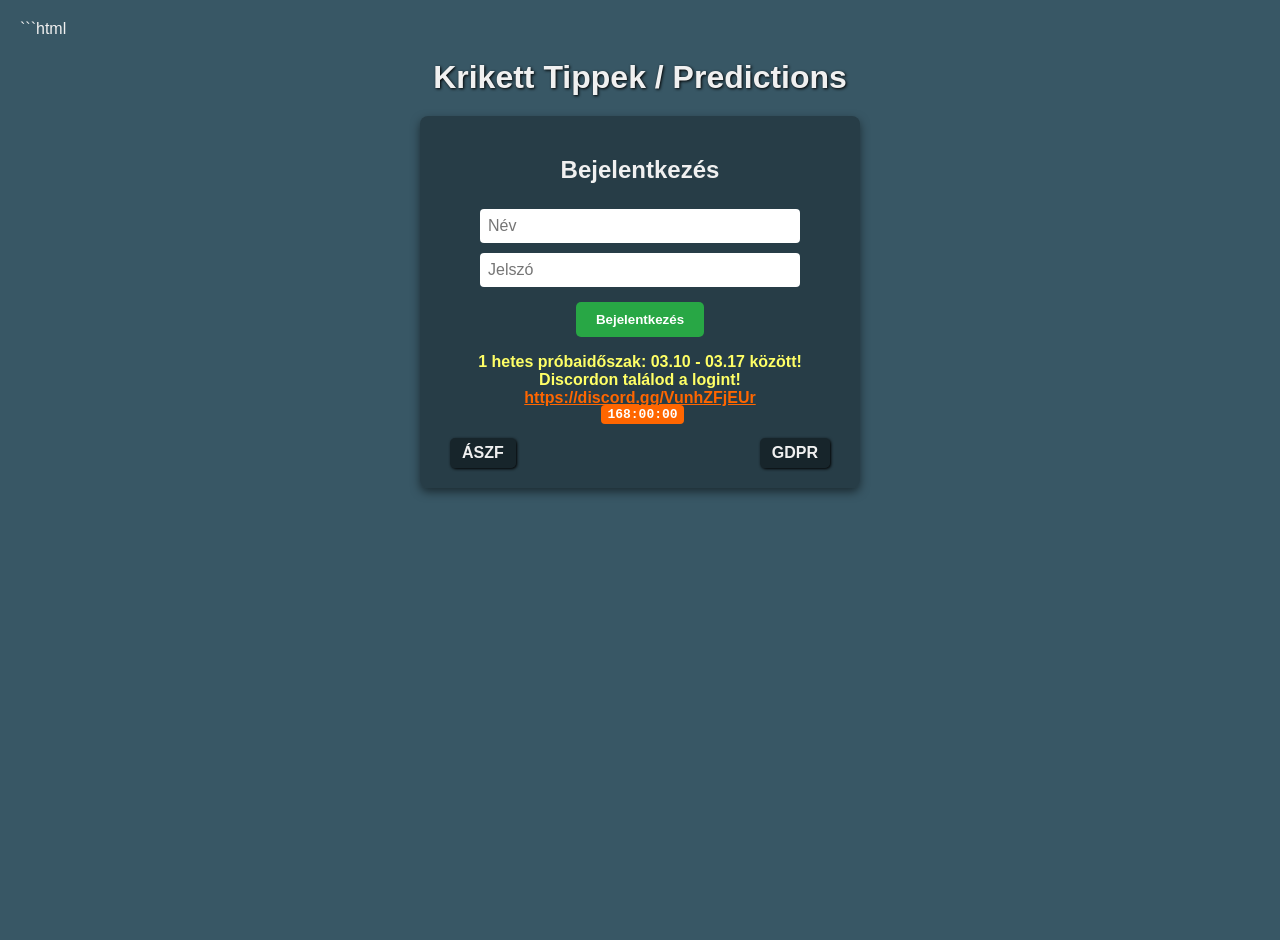
==== index.html @ f3e4bf5f "Update index.html" ====
```html
<!DOCTYPE html>
<html lang="hu">
<head>
<meta charset="UTF-8">
<meta name="viewport" content="width=device-width, initial-scale=1">
<title>Krikett Tippek / Predictions</title>

<link rel="stylesheet" href="style.css">

<style>
#login-error { font-weight:bold; margin-top:10px; }
#login-error.error { color:red; }
#login-error.success { color:green; }

#trial-info {
  margin-top:10px;
  font-weight:bold;
  color:#FFFF66;
}

#trial-info a {
  color:#FF6600;
  text-decoration:underline;
  font-weight:bold;
}

#countdown{
  font-weight:bold;
  color:#FFFFFF;
  background:#FF6600;
  padding:2px 6px;
  border-radius:4px;
  margin-left:5px;
  font-family:monospace;
}
</style>
</head>

<body>

<h1>Krikett Tippek / Predictions</h1>

<div id="login-container">

<h2>Bejelentkezés</h2>

<input type="text" id="login-name" placeholder="Név"><br>
<input type="password" id="login-pass" placeholder="Jelszó"><br>

<button id="login-btn">Bejelentkezés</button>

<p id="login-error"></p>

<p id="trial-info">
1 hetes próbaidőszak: 03.10 - 03.17 között! Discordon találod a logint!
<a href="https://discord.gg/VunhZFjEUr" target="_blank">https://discord.gg/VunhZFjEUr</a><br>
<span id="countdown">168:00:00</span>
</p>

<div id="footer-links-login">
<a href="aszf.html" target="_blank">ÁSZF</a>
<a href="gdpr.html" target="_blank">GDPR</a>
</div>

</div>

<div id="tips-container" style="display:none;"></div>

<script>

/* USERS */

const users = [
{ name:"admin", password:"zino" },
{ name:"Mark", password:"Mark123", duration:"2months" },
{ name:"demo", password:"demo", duration:"1week" }
];


/* BANNLISTA */

const bannedUsers = {
"mark": "Teszt bann. Kiosztva: 03.10 20:15"
};


/* DEMO LEJÁRAT */

const demoExpiry = new Date("2026-03-17T01:00:00");


const loginContainer = document.getElementById("login-container");
const tipsContainer = document.getElementById("tips-container");
const errorP = document.getElementById("login-error");


/* EXPIRY */

function getExpiryFromDuration(duration){

const now = new Date();

switch(duration){

case "3days":
now.setDate(now.getDate()+3);
break;

case "1week":
now.setDate(now.getDate()+7);
break;

case "1month":
now.setMonth(now.getMonth()+1);
break;

case "2months":
now.setMonth(now.getMonth()+2);
break;

}

return now;

}


/* LOGIN */

document.getElementById("login-btn").addEventListener("click",()=>{

const name=document.getElementById("login-name").value.trim();
const pass=document.getElementById("login-pass").value.trim();
const nameLower=name.toLowerCase();

const userByName=users.find(u=>u.name.toLowerCase()===nameLower);

if(!userByName){

errorP.textContent="Ilyen felhasználónév nem létezik!";
errorP.className="error";
return;

}


/* BANN */

const banReason=bannedUsers[nameLower];

if(banReason){

errorP.textContent=`Fiók letiltva, indok: ${banReason}`;
errorP.className="error";
return;

}


/* DEMO */

if(userByName.name.toLowerCase()==="demo"){

if(new Date()>=demoExpiry){

errorP.textContent="A DEMO felhasználó próbaidőszaka lejárt!";
errorP.className="error";
return;

}

}


/* EXPIRY */

if(!userByName.expiry && userByName.duration){

userByName.expiry=getExpiryFromDuration(userByName.duration).toISOString();

}

if(userByName.expiry){

if(new Date()>=new Date(userByName.expiry)){

errorP.textContent="Lejárt a tagságod!";
errorP.className="error";
return;

}

}


/* PASSWORD */

if(userByName.password!==pass){

errorP.textContent="Hibás jelszó!";
errorP.className="error";
return;

}


/* SUCCESS */

errorP.textContent="Sikeres bejelentkezés! Betöltés...";
errorP.className="success";

setTimeout(()=>{

loginContainer.style.display="none";
loadTips();

},800);

});


document.getElementById("login-pass").addEventListener("keydown",(e)=>{
if(e.key==="Enter") document.getElementById("login-btn").click();
});


/* TIPS */

function loadTips(){

fetch("tips.json?v="+Date.now())
.then(res=>res.json())
.then(tips=>{

tips.sort((a,b)=>new Date(a.start_time)-new Date(b.start_time));

tipsContainer.innerHTML="";

tips.forEach(tip=>{

const div=document.createElement("div");
div.className="tip";

const title=document.createElement("h3");
title.textContent=`${tip.match} (Győztes: ${tip.winner})`;

const time=document.createElement("p");
time.textContent=`Kezdés: ${new Date(tip.start_time).toLocaleString("hu-HU")}`;

div.appendChild(title);
div.appendChild(time);

if(tip.odds){

const odds=document.createElement("p");
odds.textContent=`Odds: ${tip.odds}`;
odds.style.fontWeight="bold";
div.appendChild(odds);

}

tipsContainer.appendChild(div);

});

tipsContainer.style.display="block";

})

.catch(e=>console.error(e));

}


/* COUNTDOWN */

function startCountdown(){

const endTime=new Date("2026-03-17T01:00:00");
const el=document.getElementById("countdown");

function update(){

let diff=end
```
---- style.css ----
/* ALAP OLDAL */

body {
  font-family: Arial, sans-serif;
  background: rgb(56, 87, 101);
  color: #f0f0f0;
  margin: 0;
  padding: 20px;
  min-height: 100vh;
}

h1 {
  text-align: center;
  margin-bottom: 20px;
  text-shadow: 1px 1px 3px #000;
}


/* LOGIN PANEL */

#login-container {
  max-width: 400px;
  margin: 0 auto 10px auto;
  padding: 20px;
  background: rgba(0,0,0,0.3);
  border-radius: 8px;
  box-shadow: 0 4px 10px rgba(0,0,0,0.5);
  text-align: center;
}

#login-container input {
  padding: 8px;
  margin: 5px;
  width: 80%;
  border-radius: 4px;
  border: none;
  font-size: 16px;
}

#login-container button {
  padding: 10px 20px;
  margin-top: 10px;
  border-radius: 5px;
  border: none;
  background-color: #28a745;
  color: white;
  font-weight: bold;
  cursor: pointer;
}

#login-container button:hover {
  background-color: #218838;
}

#login-error {
  color: red;
  margin-top: 8px;
}


/* ÁSZF / GDPR */

#footer-links-login {
  display: flex;
  justify-content: space-between;
  margin-top: 10px;
  padding: 0 10px;
}

#footer-links-login a {
  color: #f0f0f0;
  background: rgba(0,0,0,0.4);
  padding: 6px 12px;
  border-radius: 5px;
  text-decoration: none;
  font-weight: bold;
  box-shadow: 1px 1px 3px #000;
}

#footer-links-login a:hover {
  background: rgba(0,0,0,0.6);
}


/* TIPPEK */

#tips-container {
  max-width: 700px;
  margin: 0 auto;
}

.tip {
  background: rgba(0,0,0,0.25);
  border-radius: 8px;
  padding: 15px;
  margin-bottom: 20px;
  box-shadow: 0 2px 8px rgba(0,0,0,0.5);
}

.tip h3 {
  margin-top: 0;
  text-shadow: 1px 1px 2px #000;
}

.tip p {
  text-shadow: 1px 1px 2px #000;
}


/* GOMBOK */

.livestream-button {
  display: inline-block;
  padding: 8px 14px;
  border-radius: 5px;
  font-weight: bold;
  text-decoration: none;
  color: white;
  transition: 0.3s;
}


/* YOUTUBE GOMB */

.youtube-button {
  background-color: #FF0000;
}

.youtube-button:hover {
  background-color: #cc0000;
}


/* ICC GOMB */

.icc-button {
  background-color: #007bff;
}

.icc-button:hover {
  background-color: #0056b3;
}


/* SCORECARD GOMB */

.scorecard-button {
  background-color: #28a745;
}

.scorecard-button:hover {
  background-color: #1e7e34;
}


/* LINK SOR */

.links-row {
  display: flex;
  align-items: center;
  margin-top: 10px;
  gap: 10px;
}


/* MOBIL NÉZET */

@media (max-width: 600px) {

  body {
    padding: 10px;
  }

  .tip {
    padding: 12px;
  }

  .livestream-button {
    padding: 7px 10px;
    font-size: 14px;
  }

}
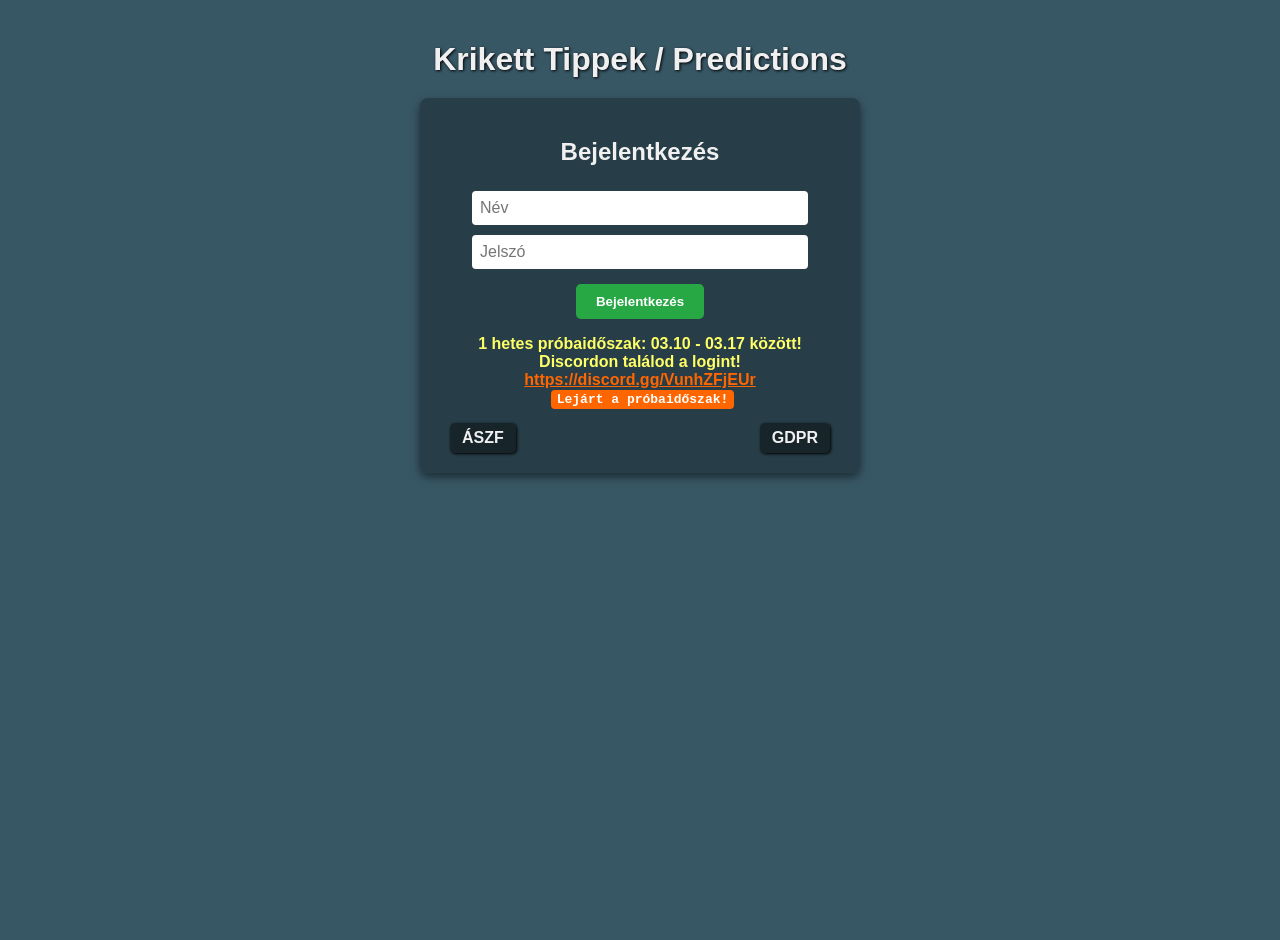
==== commit 028ab711: "Update index.html" ====
--- a/index.html
+++ b/index.html
@@ -1,38 +1,37 @@
-```html
 <!DOCTYPE html>
 <html lang="hu">
 <head>
-<meta charset="UTF-8">
-<meta name="viewport" content="width=device-width, initial-scale=1">
+<meta charset="UTF-8" />
+<meta name="viewport" content="width=device-width, initial-scale=1" />
 <title>Krikett Tippek / Predictions</title>
 
 <link rel="stylesheet" href="style.css">
 
 <style>
-#login-error { font-weight:bold; margin-top:10px; }
-#login-error.error { color:red; }
-#login-error.success { color:green; }
+#login-error { font-weight: bold; margin-top: 10px; }
+#login-error.error { color: red; }
+#login-error.success { color: green; }
 
 #trial-info {
-  margin-top:10px;
-  font-weight:bold;
-  color:#FFFF66;
+  margin-top: 10px;
+  font-weight: bold;
+  color: #FFFF66;
 }
 
 #trial-info a {
-  color:#FF6600;
-  text-decoration:underline;
-  font-weight:bold;
-}
-
-#countdown{
-  font-weight:bold;
-  color:#FFFFFF;
-  background:#FF6600;
-  padding:2px 6px;
-  border-radius:4px;
-  margin-left:5px;
-  font-family:monospace;
+  color: #FF6600;
+  text-decoration: underline;
+  font-weight: bold;
+}
+
+#countdown {
+  font-weight: bold;
+  color: #FFFFFF;
+  background-color: #FF6600;
+  padding: 2px 6px;
+  border-radius: 4px;
+  margin-left: 5px;
+  font-family: monospace;
 }
 </style>
 </head>
@@ -69,54 +68,45 @@
 
 <script>
 
-/* USERS */
-
 const users = [
-{ name:"admin", password:"zino" },
-{ name:"Mark", password:"Mark123", duration:"2months" },
-{ name:"demo", password:"demo", duration:"1week" }
+  { name: "admin", password: "zino" },
+  { name: "Mark", password: "Mark123", duration: "2months" },
+  { name: "demo", password: "demo", duration: "1week" }
 ];
 
+const demoExpiry = new Date("2026-03-17T01:00:00");
 
 /* BANNLISTA */
-
 const bannedUsers = {
-"mark": "Teszt bann. Kiosztva: 03.10 20:15"
+  "mark": "Teszt bann. Kiosztva: 03.10 20:15"
 };
-
-
-/* DEMO LEJÁRAT */
-
-const demoExpiry = new Date("2026-03-17T01:00:00");
-
 
 const loginContainer = document.getElementById("login-container");
 const tipsContainer = document.getElementById("tips-container");
 const errorP = document.getElementById("login-error");
 
-
-/* EXPIRY */
-
-function getExpiryFromDuration(duration){
+/* DURATION -> LEJÁRATI DÁTUM */
+
+function getExpiryFromDuration(duration) {
 
 const now = new Date();
 
-switch(duration){
+switch(duration) {
 
 case "3days":
-now.setDate(now.getDate()+3);
+now.setDate(now.getDate() + 3);
 break;
 
 case "1week":
-now.setDate(now.getDate()+7);
+now.setDate(now.getDate() + 7);
 break;
 
 case "1month":
-now.setMonth(now.getMonth()+1);
+now.setMonth(now.getMonth() + 1);
 break;
 
 case "2months":
-now.setMonth(now.getMonth()+2);
+now.setMonth(now.getMonth() + 2);
 break;
 
 }
@@ -125,162 +115,239 @@
 
 }
 
-
-/* LOGIN */
-
-document.getElementById("login-btn").addEventListener("click",()=>{
-
-const name=document.getElementById("login-name").value.trim();
-const pass=document.getElementById("login-pass").value.trim();
-const nameLower=name.toLowerCase();
-
-const userByName=users.find(u=>u.name.toLowerCase()===nameLower);
-
-if(!userByName){
-
-errorP.textContent="Ilyen felhasználónév nem létezik!";
-errorP.className="error";
-return;
-
-}
-
+/* LOGIN LOGIKA */
+
+document.getElementById("login-btn").addEventListener("click", () => {
+
+const name = document.getElementById("login-name").value.trim();
+const pass = document.getElementById("login-pass").value.trim();
+const nameLower = name.toLowerCase();
+
+const userByName = users.find(u => u.name.toLowerCase() === nameLower);
+
+if (!userByName) {
+
+errorP.textContent = "Ilyen felhasználónév nem létezik!";
+errorP.classList.remove("success");
+errorP.classList.add("error");
+return;
+
+}
 
 /* BANN */
 
-const banReason=bannedUsers[nameLower];
-
-if(banReason){
-
-errorP.textContent=`Fiók letiltva, indok: ${banReason}`;
-errorP.className="error";
-return;
-
-}
-
-
-/* DEMO */
-
-if(userByName.name.toLowerCase()==="demo"){
-
-if(new Date()>=demoExpiry){
-
-errorP.textContent="A DEMO felhasználó próbaidőszaka lejárt!";
-errorP.className="error";
-return;
-
-}
-
-}
-
-
-/* EXPIRY */
-
-if(!userByName.expiry && userByName.duration){
-
-userByName.expiry=getExpiryFromDuration(userByName.duration).toISOString();
-
-}
-
-if(userByName.expiry){
-
-if(new Date()>=new Date(userByName.expiry)){
-
-errorP.textContent="Lejárt a tagságod!";
-errorP.className="error";
-return;
-
-}
-
-}
-
-
-/* PASSWORD */
-
-if(userByName.password!==pass){
-
-errorP.textContent="Hibás jelszó!";
-errorP.className="error";
-return;
-
-}
-
-
-/* SUCCESS */
-
-errorP.textContent="Sikeres bejelentkezés! Betöltés...";
-errorP.className="success";
-
-setTimeout(()=>{
-
-loginContainer.style.display="none";
+const banReason = bannedUsers[nameLower];
+
+if (banReason) {
+
+errorP.textContent = `Fiók letiltva, indok: ${banReason}`;
+errorP.classList.remove("success");
+errorP.classList.add("error");
+return;
+
+}
+
+if (userByName.name.toLowerCase() === "demo") {
+
+const now = new Date();
+
+if (now >= demoExpiry) {
+
+errorP.textContent = "A DEMO felhasználó próbaidőszaka lejárt! DC-n találod az előfizetéseket";
+errorP.classList.remove("success");
+errorP.classList.add("error");
+return;
+
+}
+
+}
+
+if (!userByName.expiry && userByName.duration) {
+userByName.expiry = getExpiryFromDuration(userByName.duration).toISOString();
+}
+
+if (userByName.expiry) {
+
+const expiryDate = new Date(userByName.expiry);
+const now = new Date();
+
+if (now >= expiryDate) {
+
+errorP.textContent = "Lejárt a tagságod! DC-n keresd fel Zinoviyt!";
+errorP.classList.remove("success");
+errorP.classList.add("error");
+return;
+
+}
+
+}
+
+if (userByName.password !== pass) {
+
+errorP.textContent = "Hibás jelszó! Jelszóemlékeztetőt kérj DC-n!";
+errorP.classList.remove("success");
+errorP.classList.add("error");
+return;
+
+}
+
+errorP.textContent = "Sikeres bejelentkezés! Betöltés...";
+errorP.classList.remove("error");
+errorP.classList.add("success");
+
+setTimeout(() => {
+loginContainer.style.display = "none";
 loadTips();
-
-},800);
+}, 800);
 
 });
 
-
-document.getElementById("login-pass").addEventListener("keydown",(e)=>{
-if(e.key==="Enter") document.getElementById("login-btn").click();
+document.getElementById("login-pass").addEventListener("keydown", (e) => {
+if (e.key === "Enter") document.getElementById("login-btn").click();
 });
 
-
-/* TIPS */
-
-function loadTips(){
-
-fetch("tips.json?v="+Date.now())
-.then(res=>res.json())
-.then(tips=>{
-
-tips.sort((a,b)=>new Date(a.start_time)-new Date(b.start_time));
-
-tipsContainer.innerHTML="";
-
-tips.forEach(tip=>{
-
-const div=document.createElement("div");
-div.className="tip";
-
-const title=document.createElement("h3");
-title.textContent=`${tip.match} (Győztes: ${tip.winner})`;
-
-const time=document.createElement("p");
-time.textContent=`Kezdés: ${new Date(tip.start_time).toLocaleString("hu-HU")}`;
-
+/* TIPS BETÖLTÉSE */
+
+function loadTips() {
+
+fetch("tips.json?v=" + new Date().getTime())
+
+.then(res => res.json())
+
+.then(tips => {
+
+tips.sort((a,b) => new Date(a.start_time) - new Date(b.start_time));
+
+tipsContainer.innerHTML = "";
+
+tips.forEach(tip => {
+
+const div = document.createElement("div");
+div.className = "tip";
+
+const title = document.createElement("h3");
+title.textContent = `${tip.match} (Győztes: ${tip.winner})`;
 div.appendChild(title);
+
+const time = document.createElement("p");
+time.textContent = `Kezdés: ${new Date(tip.start_time).toLocaleString("hu-HU")}`;
 div.appendChild(time);
 
 if(tip.odds){
 
-const odds=document.createElement("p");
-odds.textContent=`Odds: ${tip.odds}`;
-odds.style.fontWeight="bold";
-div.appendChild(odds);
-
-}
-
+const oddsP = document.createElement("p");
+oddsP.textContent = `Odds: ${tip.odds}`;
+oddsP.style.fontWeight = "bold";
+div.appendChild(oddsP);
+
+}
+
+const linksDiv = document.createElement("div");
+linksDiv.className = "links-row";
+
+const youtubeLink = (tip.youtube_id || "").trim();
+const iccLink = (tip.icc_stream || "").trim();
+const scoreLink = (tip.scorecard || "").trim();
+
+if (youtubeLink !== "") {
+
+const yt = document.createElement("a");
+yt.href = youtubeLink;
+yt.textContent = "Youtube Stream";
+yt.target = "_blank";
+yt.className = "livestream-button youtube-button";
+linksDiv.appendChild(yt);
+
+} else if (iccLink !== "") {
+
+const icc = document.createElement("a");
+icc.href = iccLink;
+icc.textContent = "ICC Stream";
+icc.target = "_blank";
+icc.className = "livestream-button icc-button";
+linksDiv.appendChild(icc);
+
+}
+
+if(scoreLink !== "") {
+
+const score = document.createElement("a");
+score.href = scoreLink;
+score.textContent = "Scorecard";
+score.target = "_blank";
+score.className = "livestream-button scorecard-button";
+score.style.marginLeft = "auto";
+linksDiv.appendChild(score);
+
+}
+
+div.appendChild(linksDiv);
 tipsContainer.appendChild(div);
 
 });
 
-tipsContainer.style.display="block";
+tipsContainer.style.display = "block";
 
 })
-
-.catch(e=>console.error(e));
-
-}
-
-
-/* COUNTDOWN */
-
-function startCountdown(){
-
-const endTime=new Date("2026-03-17T01:00:00");
-const el=document.getElementById("countdown");
-
-function update(){
-
-let diff=end
-```
+.catch(e => console.error("Hiba a fetch során:", e));
+
+}
+
+/* VISSZASZÁMLÁLÓ */
+
+function startCountdown() {
+
+const startTime = new Date("2026-03-10T01:00:00");
+const endTime = new Date("2026-03-17T01:00:00");
+
+const countdownEl = document.getElementById("countdown");
+
+function updateCountdown() {
+
+const now = new Date();
+
+if (now < startTime) {
+
+const diff = startTime - now;
+
+const hours = Math.floor(diff / (1000 * 60 * 60));
+const minutes = Math.floor((diff % (1000 * 60 * 60)) / (1000 * 60));
+const seconds = Math.floor((diff % (1000 * 60)) / 1000);
+
+countdownEl.textContent =
+`Még nem indult: ${hours}:${minutes.toString().padStart(2,'0')}:${seconds.toString().padStart(2,'0')}`;
+
+return;
+
+}
+
+let diff = endTime - now;
+
+if (diff <= 0) {
+
+countdownEl.textContent = "Lejárt a próbaidőszak!";
+clearInterval(timer);
+return;
+
+}
+
+const hours = Math.floor(diff / (1000 * 60 * 60));
+const minutes = Math.floor((diff % (1000 * 60 * 60)) / (1000 * 60));
+const seconds = Math.floor((diff % (1000 * 60)) / 1000);
+
+countdownEl.textContent =
+`${hours}:${minutes.toString().padStart(2,'0')}:${seconds.toString().padStart(2,'0')}`;
+
+}
+
+updateCountdown();
+const timer = setInterval(updateCountdown, 1000);
+
+}
+
+startCountdown();
+
+</script>
+
+</body>
+</html>
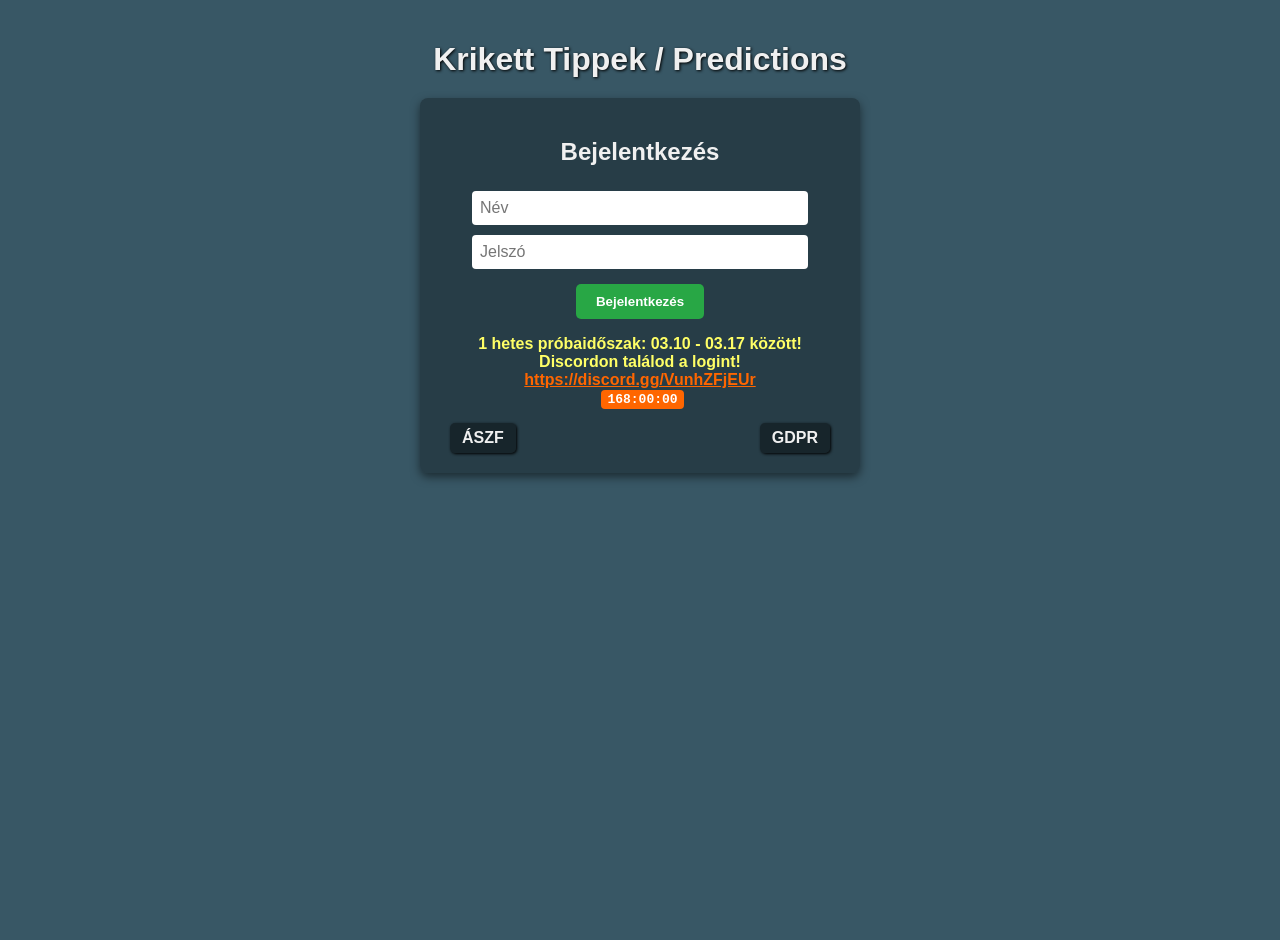
==== commit efecce47: "Update index.html" ====
--- a/index.html
+++ b/index.html
@@ -69,23 +69,25 @@
 <script>
 
 const users = [
-  { name: "admin", password: "zino" },
-  { name: "Mark", password: "Mark123", duration: "2months" },
-  { name: "demo", password: "demo", duration: "1week" }
+{ name: "admin", password: "zino" },
+{ name: "Mark", password: "Mark123", duration: "2months" },
+{ name: "demo", password: "demo", duration: "1week" }
 ];
 
 const demoExpiry = new Date("2026-03-17T01:00:00");
 
-/* BANNLISTA */
 const bannedUsers = {
-  "mark": "Teszt bann. Kiosztva: 03.10 20:15"
-};
+"Mark": "Teszt bann. Kiosztva: 03.10 20:15"
+}
 
 const loginContainer = document.getElementById("login-container");
 const tipsContainer = document.getElementById("tips-container");
 const errorP = document.getElementById("login-error");
 
-/* DURATION -> LEJÁRATI DÁTUM */
+/* -------------------------
+DURATION -> LEJÁRATI DÁTUM
+Időrendi sorrendben kezelve
+------------------------- */
 
 function getExpiryFromDuration(duration) {
 
@@ -115,12 +117,15 @@
 
 }
 
-/* LOGIN LOGIKA */
+/* -------------------------
+LOGIN LOGIKA
+------------------------- */
 
 document.getElementById("login-btn").addEventListener("click", () => {
 
 const name = document.getElementById("login-name").value.trim();
 const pass = document.getElementById("login-pass").value.trim();
+
 const nameLower = name.toLowerCase();
 
 const userByName = users.find(u => u.name.toLowerCase() === nameLower);
@@ -134,13 +139,9 @@
 
 }
 
-/* BANN */
-
-const banReason = bannedUsers[nameLower];
-
-if (banReason) {
-
-errorP.textContent = `Fiók letiltva, indok: ${banReason}`;
+if (bannedUsers[nameLower]) {
+
+errorP.textContent = Fiók letiltva, indok: ${bannedUsers[nameLower]};
 errorP.classList.remove("success");
 errorP.classList.add("error");
 return;
@@ -163,7 +164,9 @@
 }
 
 if (!userByName.expiry && userByName.duration) {
+
 userByName.expiry = getExpiryFromDuration(userByName.duration).toISOString();
+
 }
 
 if (userByName.expiry) {
@@ -196,17 +199,23 @@
 errorP.classList.add("success");
 
 setTimeout(() => {
+
 loginContainer.style.display = "none";
 loadTips();
+
 }, 800);
 
 });
 
 document.getElementById("login-pass").addEventListener("keydown", (e) => {
+
 if (e.key === "Enter") document.getElementById("login-btn").click();
+
 });
 
-/* TIPS BETÖLTÉSE */
+/* -------------------------
+TIPS BETÖLTÉSE
+------------------------- */
 
 function loadTips() {
 
@@ -226,17 +235,17 @@
 div.className = "tip";
 
 const title = document.createElement("h3");
-title.textContent = `${tip.match} (Győztes: ${tip.winner})`;
+title.textContent = ${tip.match} (Győztes: ${tip.winner});
 div.appendChild(title);
 
 const time = document.createElement("p");
-time.textContent = `Kezdés: ${new Date(tip.start_time).toLocaleString("hu-HU")}`;
+time.textContent = Kezdés: ${new Date(tip.start_time).toLocaleString("hu-HU")};
 div.appendChild(time);
 
 if(tip.odds){
 
 const oddsP = document.createElement("p");
-oddsP.textContent = `Odds: ${tip.odds}`;
+oddsP.textContent = Odds: ${tip.odds};
 oddsP.style.fontWeight = "bold";
 div.appendChild(oddsP);
 
@@ -289,11 +298,14 @@
 tipsContainer.style.display = "block";
 
 })
+
 .catch(e => console.error("Hiba a fetch során:", e));
 
 }
 
-/* VISSZASZÁMLÁLÓ */
+/* -------------------------
+VISSZASZÁMLÁLÓ
+------------------------- */
 
 function startCountdown() {
 
@@ -314,9 +326,7 @@
 const minutes = Math.floor((diff % (1000 * 60 * 60)) / (1000 * 60));
 const seconds = Math.floor((diff % (1000 * 60)) / 1000);
 
-countdownEl.textContent =
-`Még nem indult: ${hours}:${minutes.toString().padStart(2,'0')}:${seconds.toString().padStart(2,'0')}`;
-
+countdownEl.textContent = Még nem indult: ${hours}:${minutes.toString().padStart(2,'0')}:${seconds.toString().padStart(2,'0')};
 return;
 
 }
@@ -335,8 +345,7 @@
 const minutes = Math.floor((diff % (1000 * 60 * 60)) / (1000 * 60));
 const seconds = Math.floor((diff % (1000 * 60)) / 1000);
 
-countdownEl.textContent =
-`${hours}:${minutes.toString().padStart(2,'0')}:${seconds.toString().padStart(2,'0')}`;
+countdownEl.textContent = ${hours}:${minutes.toString().padStart(2,'0')}:${seconds.toString().padStart(2,'0')};
 
 }
 
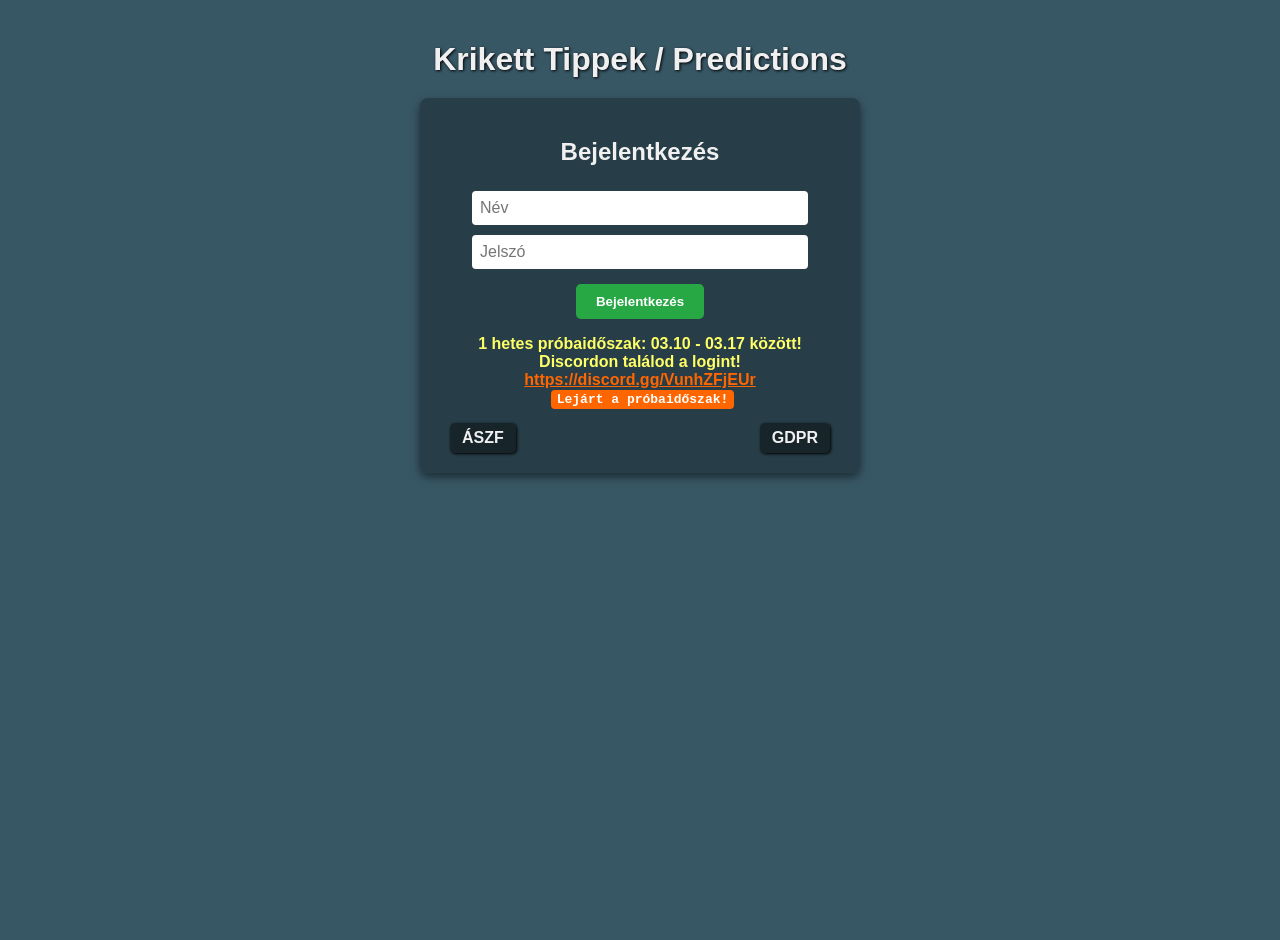
==== commit f96f1721: "Update index.html" ====
--- a/index.html
+++ b/index.html
@@ -4,282 +4,168 @@
 <meta charset="UTF-8" />
 <meta name="viewport" content="width=device-width, initial-scale=1" />
 <title>Krikett Tippek / Predictions</title>
-
 <link rel="stylesheet" href="style.css">
-
 <style>
 #login-error { font-weight: bold; margin-top: 10px; }
 #login-error.error { color: red; }
 #login-error.success { color: green; }
-
-#trial-info {
-  margin-top: 10px;
-  font-weight: bold;
-  color: #FFFF66;
-}
-
-#trial-info a {
-  color: #FF6600;
-  text-decoration: underline;
-  font-weight: bold;
-}
-
-#countdown {
-  font-weight: bold;
-  color: #FFFFFF;
-  background-color: #FF6600;
-  padding: 2px 6px;
-  border-radius: 4px;
-  margin-left: 5px;
-  font-family: monospace;
-}
+#trial-info { margin-top: 10px; font-weight: bold; color: #FFFF66; }
+#trial-info a { color: #FF6600; text-decoration: underline; font-weight: bold; }
+#countdown { font-weight: bold; color: #FFFFFF; background-color: #FF6600; padding: 2px 6px; border-radius: 4px; margin-left: 5px; font-family: monospace; }
 </style>
 </head>
-
 <body>
-
 <h1>Krikett Tippek / Predictions</h1>
-
 <div id="login-container">
-
 <h2>Bejelentkezés</h2>
-
 <input type="text" id="login-name" placeholder="Név"><br>
 <input type="password" id="login-pass" placeholder="Jelszó"><br>
-
 <button id="login-btn">Bejelentkezés</button>
-
 <p id="login-error"></p>
-
 <p id="trial-info">
 1 hetes próbaidőszak: 03.10 - 03.17 között! Discordon találod a logint!
 <a href="https://discord.gg/VunhZFjEUr" target="_blank">https://discord.gg/VunhZFjEUr</a><br>
 <span id="countdown">168:00:00</span>
 </p>
-
 <div id="footer-links-login">
 <a href="aszf.html" target="_blank">ÁSZF</a>
 <a href="gdpr.html" target="_blank">GDPR</a>
 </div>
-
 </div>
-
 <div id="tips-container" style="display:none;"></div>
-
 <script>
-
 const users = [
 { name: "admin", password: "zino" },
 { name: "Mark", password: "Mark123", duration: "2months" },
 { name: "demo", password: "demo", duration: "1week" }
 ];
-
 const demoExpiry = new Date("2026-03-17T01:00:00");
-
-const bannedUsers = {
-"Mark": "Teszt bann. Kiosztva: 03.10 20:15"
-}
-
+const bannedUsers = { "Mark": "Teszt bann. Kiosztva: 03.10 20:15" }
 const loginContainer = document.getElementById("login-container");
 const tipsContainer = document.getElementById("tips-container");
 const errorP = document.getElementById("login-error");
 
-/* -------------------------
-DURATION -> LEJÁRATI DÁTUM
-Időrendi sorrendben kezelve
-------------------------- */
-
+/* ------------------------- DURATION -> LEJÁRATI DÁTUM ------------------------- */
 function getExpiryFromDuration(duration) {
-
-const now = new Date();
-
+const now = new Date();
 switch(duration) {
-
-case "3days":
-now.setDate(now.getDate() + 3);
-break;
-
-case "1week":
-now.setDate(now.getDate() + 7);
-break;
-
-case "1month":
-now.setMonth(now.getMonth() + 1);
-break;
-
-case "2months":
-now.setMonth(now.getMonth() + 2);
-break;
-
-}
-
+case "3days": now.setDate(now.getDate() + 3); break;
+case "1week": now.setDate(now.getDate() + 7); break;
+case "1month": now.setMonth(now.getMonth() + 1); break;
+case "2months": now.setMonth(now.getMonth() + 2); break;
+}
 return now;
-
-}
-
-/* -------------------------
-LOGIN LOGIKA
-------------------------- */
-
+}
+
+/* ------------------------- LOGIN LOGIKA ------------------------- */
 document.getElementById("login-btn").addEventListener("click", () => {
-
 const name = document.getElementById("login-name").value.trim();
 const pass = document.getElementById("login-pass").value.trim();
-
 const nameLower = name.toLowerCase();
-
 const userByName = users.find(u => u.name.toLowerCase() === nameLower);
 
 if (!userByName) {
-
 errorP.textContent = "Ilyen felhasználónév nem létezik!";
 errorP.classList.remove("success");
 errorP.classList.add("error");
 return;
-
 }
 
 if (bannedUsers[nameLower]) {
-
-errorP.textContent = Fiók letiltva, indok: ${bannedUsers[nameLower]};
-errorP.classList.remove("success");
-errorP.classList.add("error");
-return;
-
+errorP.textContent = `Fiók letiltva, indok: ${bannedUsers[nameLower]}`;
+errorP.classList.remove("success");
+errorP.classList.add("error");
+return;
 }
 
 if (userByName.name.toLowerCase() === "demo") {
-
-const now = new Date();
-
+const now = new Date();
 if (now >= demoExpiry) {
-
 errorP.textContent = "A DEMO felhasználó próbaidőszaka lejárt! DC-n találod az előfizetéseket";
 errorP.classList.remove("success");
 errorP.classList.add("error");
 return;
-
-}
-
+}
 }
 
 if (!userByName.expiry && userByName.duration) {
-
 userByName.expiry = getExpiryFromDuration(userByName.duration).toISOString();
-
 }
 
 if (userByName.expiry) {
-
 const expiryDate = new Date(userByName.expiry);
 const now = new Date();
-
 if (now >= expiryDate) {
-
 errorP.textContent = "Lejárt a tagságod! DC-n keresd fel Zinoviyt!";
 errorP.classList.remove("success");
 errorP.classList.add("error");
 return;
-
-}
-
+}
 }
 
 if (userByName.password !== pass) {
-
 errorP.textContent = "Hibás jelszó! Jelszóemlékeztetőt kérj DC-n!";
 errorP.classList.remove("success");
 errorP.classList.add("error");
 return;
-
 }
 
 errorP.textContent = "Sikeres bejelentkezés! Betöltés...";
 errorP.classList.remove("error");
 errorP.classList.add("success");
-
 setTimeout(() => {
-
 loginContainer.style.display = "none";
 loadTips();
-
 }, 800);
-
 });
 
 document.getElementById("login-pass").addEventListener("keydown", (e) => {
-
 if (e.key === "Enter") document.getElementById("login-btn").click();
-
 });
 
-/* -------------------------
-TIPS BETÖLTÉSE
-------------------------- */
-
+/* ------------------------- TIPS BETÖLTÉSE ------------------------- */
 function loadTips() {
-
 fetch("tips.json?v=" + new Date().getTime())
-
 .then(res => res.json())
-
 .then(tips => {
-
 tips.sort((a,b) => new Date(a.start_time) - new Date(b.start_time));
-
 tipsContainer.innerHTML = "";
-
 tips.forEach(tip => {
-
 const div = document.createElement("div");
 div.className = "tip";
-
 const title = document.createElement("h3");
-title.textContent = ${tip.match} (Győztes: ${tip.winner});
+title.textContent = `${tip.match} (Győztes: ${tip.winner})`;
 div.appendChild(title);
-
 const time = document.createElement("p");
-time.textContent = Kezdés: ${new Date(tip.start_time).toLocaleString("hu-HU")};
+time.textContent = `Kezdés: ${new Date(tip.start_time).toLocaleString("hu-HU")}`;
 div.appendChild(time);
-
 if(tip.odds){
-
 const oddsP = document.createElement("p");
-oddsP.textContent = Odds: ${tip.odds};
+oddsP.textContent = `Odds: ${tip.odds}`;
 oddsP.style.fontWeight = "bold";
 div.appendChild(oddsP);
-
-}
-
+}
 const linksDiv = document.createElement("div");
 linksDiv.className = "links-row";
-
 const youtubeLink = (tip.youtube_id || "").trim();
 const iccLink = (tip.icc_stream || "").trim();
 const scoreLink = (tip.scorecard || "").trim();
-
 if (youtubeLink !== "") {
-
 const yt = document.createElement("a");
 yt.href = youtubeLink;
 yt.textContent = "Youtube Stream";
 yt.target = "_blank";
 yt.className = "livestream-button youtube-button";
 linksDiv.appendChild(yt);
-
 } else if (iccLink !== "") {
-
 const icc = document.createElement("a");
 icc.href = iccLink;
 icc.textContent = "ICC Stream";
 icc.target = "_blank";
 icc.className = "livestream-button icc-button";
 linksDiv.appendChild(icc);
-
-}
-
+}
 if(scoreLink !== "") {
-
 const score = document.createElement("a");
 score.href = scoreLink;
 score.textContent = "Scorecard";
@@ -287,76 +173,50 @@
 score.className = "livestream-button scorecard-button";
 score.style.marginLeft = "auto";
 linksDiv.appendChild(score);
-
-}
-
+}
 div.appendChild(linksDiv);
 tipsContainer.appendChild(div);
-
 });
-
 tipsContainer.style.display = "block";
-
 })
-
 .catch(e => console.error("Hiba a fetch során:", e));
-
-}
-
-/* -------------------------
-VISSZASZÁMLÁLÓ
-------------------------- */
-
+}
+
+/* ------------------------- VISSZASZÁMLÁLÓ ------------------------- */
 function startCountdown() {
-
 const startTime = new Date("2026-03-10T01:00:00");
 const endTime = new Date("2026-03-17T01:00:00");
-
 const countdownEl = document.getElementById("countdown");
 
 function updateCountdown() {
-
-const now = new Date();
-
+const now = new Date();
 if (now < startTime) {
-
 const diff = startTime - now;
-
 const hours = Math.floor(diff / (1000 * 60 * 60));
 const minutes = Math.floor((diff % (1000 * 60 * 60)) / (1000 * 60));
 const seconds = Math.floor((diff % (1000 * 60)) / 1000);
-
-countdownEl.textContent = Még nem indult: ${hours}:${minutes.toString().padStart(2,'0')}:${seconds.toString().padStart(2,'0')};
-return;
-
+countdownEl.textContent = `Még nem indult: ${hours}:${minutes.toString().padStart(2,'0')}:${seconds.toString().padStart(2,'0')}`;
+return;
 }
 
 let diff = endTime - now;
-
 if (diff <= 0) {
-
 countdownEl.textContent = "Lejárt a próbaidőszak!";
 clearInterval(timer);
 return;
-
 }
 
 const hours = Math.floor(diff / (1000 * 60 * 60));
 const minutes = Math.floor((diff % (1000 * 60 * 60)) / (1000 * 60));
 const seconds = Math.floor((diff % (1000 * 60)) / 1000);
-
-countdownEl.textContent = ${hours}:${minutes.toString().padStart(2,'0')}:${seconds.toString().padStart(2,'0')};
-
+countdownEl.textContent = `${hours}:${minutes.toString().padStart(2,'0')}:${seconds.toString().padStart(2,'0')}`;
 }
 
 updateCountdown();
 const timer = setInterval(updateCountdown, 1000);
-
 }
 
 startCountdown();
-
 </script>
-
 </body>
 </html>
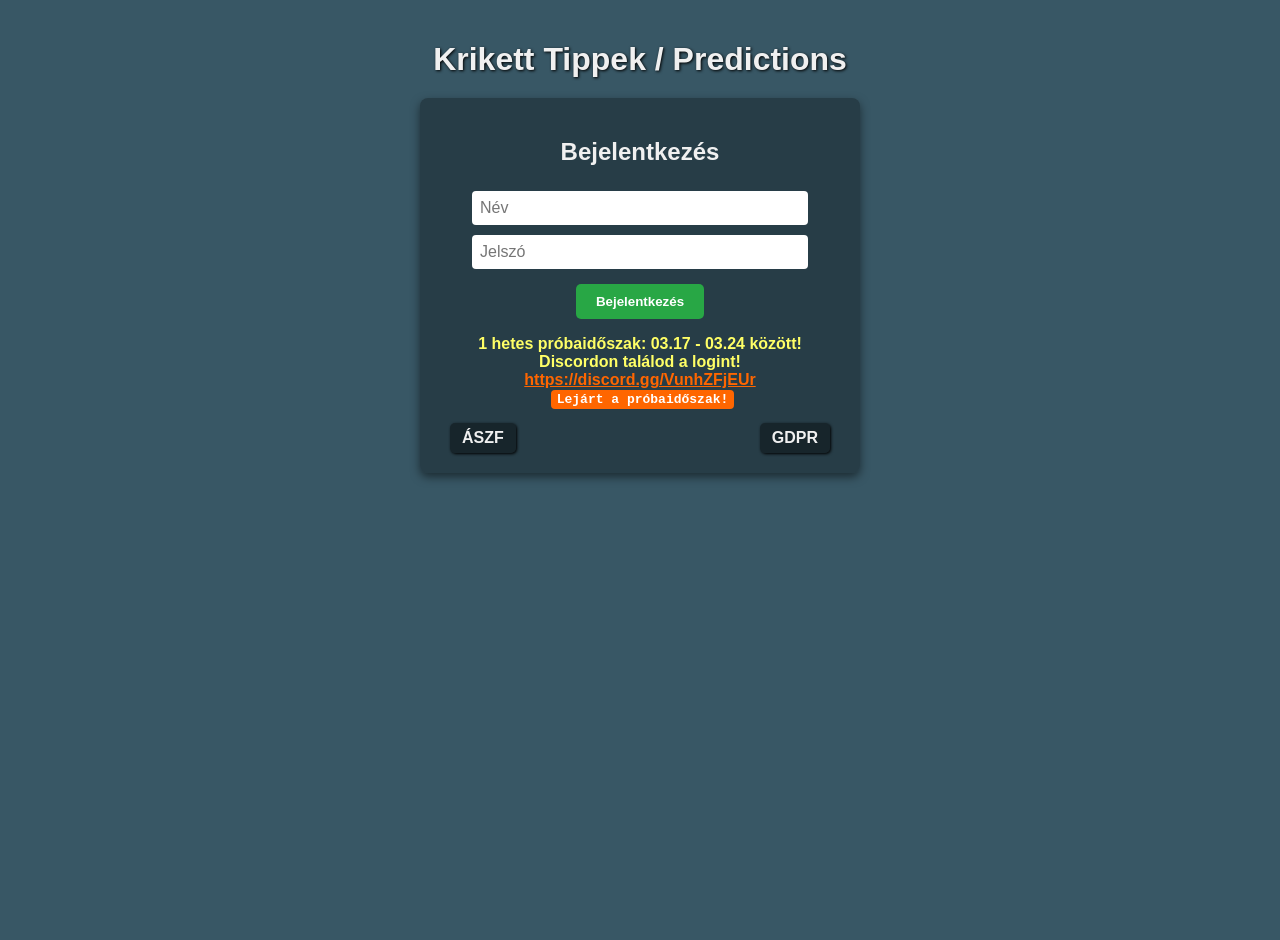
==== commit 5cf3de93: "Update index.html" ====
--- a/index.html
+++ b/index.html
@@ -16,207 +16,227 @@
 </head>
 <body>
 <h1>Krikett Tippek / Predictions</h1>
+
 <div id="login-container">
-<h2>Bejelentkezés</h2>
-<input type="text" id="login-name" placeholder="Név"><br>
-<input type="password" id="login-pass" placeholder="Jelszó"><br>
-<button id="login-btn">Bejelentkezés</button>
-<p id="login-error"></p>
-<p id="trial-info">
-1 hetes próbaidőszak: 03.10 - 03.17 között! Discordon találod a logint!
-<a href="https://discord.gg/VunhZFjEUr" target="_blank">https://discord.gg/VunhZFjEUr</a><br>
-<span id="countdown">168:00:00</span>
-</p>
-<div id="footer-links-login">
-<a href="aszf.html" target="_blank">ÁSZF</a>
-<a href="gdpr.html" target="_blank">GDPR</a>
+  <h2>Bejelentkezés</h2>
+  <input type="text" id="login-name" placeholder="Név"><br>
+  <input type="password" id="login-pass" placeholder="Jelszó"><br>
+  <button id="login-btn">Bejelentkezés</button>
+  <p id="login-error"></p>
+  <p id="trial-info">
+    1 hetes próbaidőszak: 03.17 - 03.24 között! Discordon találod a logint! 
+    <a href="https://discord.gg/VunhZFjEUr" target="_blank">https://discord.gg/VunhZFjEUr</a><br>
+    <span id="countdown">168:00:00</span>
+  </p>
+  <div id="footer-links-login">
+    <a href="aszf.html" target="_blank">ÁSZF</a>
+    <a href="gdpr.html" target="_blank">GDPR</a>
+  </div>
 </div>
-</div>
+
 <div id="tips-container" style="display:none;"></div>
+
 <script>
 const users = [
-{ name: "admin", password: "zino" },
-{ name: "Mark", password: "Mark123", duration: "2months" },
-{ name: "demo", password: "demo", duration: "1week" }
+  { name: "admin", password: "zino" },
+  { name: "mark", password: "Mark123", duration: "2months" },
+  { name: "demo", password: "demo", duration: "1week" }
 ];
-const demoExpiry = new Date("2026-03-17T01:00:00");
-const bannedUsers = { "Mark": "Teszt bann. Kiosztva: 03.10 20:15" }
+
+const demoExpiry = new Date("2026-03-24T01:00:00");
+
+// MINDEN kulcs lowercase
+const bannedUsers = {
+  "": "BAN. Kiosztva: 03.10 20:15"
+}
+
 const loginContainer = document.getElementById("login-container");
 const tipsContainer = document.getElementById("tips-container");
 const errorP = document.getElementById("login-error");
 
 /* ------------------------- DURATION -> LEJÁRATI DÁTUM ------------------------- */
 function getExpiryFromDuration(duration) {
-const now = new Date();
-switch(duration) {
-case "3days": now.setDate(now.getDate() + 3); break;
-case "1week": now.setDate(now.getDate() + 7); break;
-case "1month": now.setMonth(now.getMonth() + 1); break;
-case "2months": now.setMonth(now.getMonth() + 2); break;
-}
-return now;
+  const now = new Date();
+  switch(duration) {
+    case "3days": now.setDate(now.getDate() + 3); break;
+    case "1week": now.setDate(now.getDate() + 7); break;
+    case "1month": now.setMonth(now.getMonth() + 1); break;
+    case "2months": now.setMonth(now.getMonth() + 2); break;
+  }
+  return now;
 }
 
 /* ------------------------- LOGIN LOGIKA ------------------------- */
 document.getElementById("login-btn").addEventListener("click", () => {
-const name = document.getElementById("login-name").value.trim();
-const pass = document.getElementById("login-pass").value.trim();
-const nameLower = name.toLowerCase();
-const userByName = users.find(u => u.name.toLowerCase() === nameLower);
-
-if (!userByName) {
-errorP.textContent = "Ilyen felhasználónév nem létezik!";
-errorP.classList.remove("success");
-errorP.classList.add("error");
-return;
-}
-
-if (bannedUsers[nameLower]) {
-errorP.textContent = `Fiók letiltva, indok: ${bannedUsers[nameLower]}`;
-errorP.classList.remove("success");
-errorP.classList.add("error");
-return;
-}
-
-if (userByName.name.toLowerCase() === "demo") {
-const now = new Date();
-if (now >= demoExpiry) {
-errorP.textContent = "A DEMO felhasználó próbaidőszaka lejárt! DC-n találod az előfizetéseket";
-errorP.classList.remove("success");
-errorP.classList.add("error");
-return;
-}
-}
-
-if (!userByName.expiry && userByName.duration) {
-userByName.expiry = getExpiryFromDuration(userByName.duration).toISOString();
-}
-
-if (userByName.expiry) {
-const expiryDate = new Date(userByName.expiry);
-const now = new Date();
-if (now >= expiryDate) {
-errorP.textContent = "Lejárt a tagságod! DC-n keresd fel Zinoviyt!";
-errorP.classList.remove("success");
-errorP.classList.add("error");
-return;
-}
-}
-
-if (userByName.password !== pass) {
-errorP.textContent = "Hibás jelszó! Jelszóemlékeztetőt kérj DC-n!";
-errorP.classList.remove("success");
-errorP.classList.add("error");
-return;
-}
-
-errorP.textContent = "Sikeres bejelentkezés! Betöltés...";
-errorP.classList.remove("error");
-errorP.classList.add("success");
-setTimeout(() => {
-loginContainer.style.display = "none";
-loadTips();
-}, 800);
+  const name = document.getElementById("login-name").value.trim();
+  const pass = document.getElementById("login-pass").value.trim();
+  const nameLower = name.toLowerCase();
+
+  const userByName = users.find(u => u.name.toLowerCase() === nameLower);
+
+  if (!userByName) {
+    errorP.textContent = "Ilyen felhasználónév nem létezik!";
+    errorP.classList.remove("success");
+    errorP.classList.add("error");
+    return;
+  }
+
+  if (bannedUsers[nameLower]) {
+    errorP.textContent = `Fiók letiltva, indok: ${bannedUsers[nameLower]}`;
+    errorP.classList.remove("success");
+    errorP.classList.add("error");
+    return;
+  }
+
+  if (userByName.name.toLowerCase() === "demo") {
+    const now = new Date();
+    if (now >= demoExpiry) {
+      errorP.textContent = "A DEMO felhasználó próbaidőszaka lejárt! DC-n találod az előfizetéseket";
+      errorP.classList.remove("success");
+      errorP.classList.add("error");
+      return;
+    }
+  }
+
+  if (!userByName.expiry && userByName.duration) {
+    userByName.expiry = getExpiryFromDuration(userByName.duration).toISOString();
+  }
+
+  if (userByName.expiry) {
+    const expiryDate = new Date(userByName.expiry);
+    const now = new Date();
+    if (now >= expiryDate) {
+      errorP.textContent = "Lejárt a tagságod! DC-n keresd fel Zinoviyt!";
+      errorP.classList.remove("success");
+      errorP.classList.add("error");
+      return;
+    }
+  }
+
+  if (userByName.password !== pass) {
+    errorP.textContent = "Hibás jelszó! Jelszóemlékeztetőt kérj DC-n!";
+    errorP.classList.remove("success");
+    errorP.classList.add("error");
+    return;
+  }
+
+  errorP.textContent = "Sikeres bejelentkezés! Betöltés...";
+  errorP.classList.remove("error");
+  errorP.classList.add("success");
+
+  setTimeout(() => {
+    loginContainer.style.display = "none";
+    loadTips();
+  }, 800);
 });
 
 document.getElementById("login-pass").addEventListener("keydown", (e) => {
-if (e.key === "Enter") document.getElementById("login-btn").click();
+  if (e.key === "Enter") document.getElementById("login-btn").click();
 });
 
 /* ------------------------- TIPS BETÖLTÉSE ------------------------- */
 function loadTips() {
-fetch("tips.json?v=" + new Date().getTime())
-.then(res => res.json())
-.then(tips => {
-tips.sort((a,b) => new Date(a.start_time) - new Date(b.start_time));
-tipsContainer.innerHTML = "";
-tips.forEach(tip => {
-const div = document.createElement("div");
-div.className = "tip";
-const title = document.createElement("h3");
-title.textContent = `${tip.match} (Győztes: ${tip.winner})`;
-div.appendChild(title);
-const time = document.createElement("p");
-time.textContent = `Kezdés: ${new Date(tip.start_time).toLocaleString("hu-HU")}`;
-div.appendChild(time);
-if(tip.odds){
-const oddsP = document.createElement("p");
-oddsP.textContent = `Odds: ${tip.odds}`;
-oddsP.style.fontWeight = "bold";
-div.appendChild(oddsP);
-}
-const linksDiv = document.createElement("div");
-linksDiv.className = "links-row";
-const youtubeLink = (tip.youtube_id || "").trim();
-const iccLink = (tip.icc_stream || "").trim();
-const scoreLink = (tip.scorecard || "").trim();
-if (youtubeLink !== "") {
-const yt = document.createElement("a");
-yt.href = youtubeLink;
-yt.textContent = "Youtube Stream";
-yt.target = "_blank";
-yt.className = "livestream-button youtube-button";
-linksDiv.appendChild(yt);
-} else if (iccLink !== "") {
-const icc = document.createElement("a");
-icc.href = iccLink;
-icc.textContent = "ICC Stream";
-icc.target = "_blank";
-icc.className = "livestream-button icc-button";
-linksDiv.appendChild(icc);
-}
-if(scoreLink !== "") {
-const score = document.createElement("a");
-score.href = scoreLink;
-score.textContent = "Scorecard";
-score.target = "_blank";
-score.className = "livestream-button scorecard-button";
-score.style.marginLeft = "auto";
-linksDiv.appendChild(score);
-}
-div.appendChild(linksDiv);
-tipsContainer.appendChild(div);
-});
-tipsContainer.style.display = "block";
-})
-.catch(e => console.error("Hiba a fetch során:", e));
+  fetch("tips.json?v=" + new Date().getTime())
+    .then(res => res.json())
+    .then(tips => {
+      tips.sort((a,b) => new Date(a.start_time) - new Date(b.start_time));
+      tipsContainer.innerHTML = "";
+      tips.forEach(tip => {
+        const div = document.createElement("div");
+        div.className = "tip";
+
+        const title = document.createElement("h3");
+        title.textContent = `${tip.match} (Győztes: ${tip.winner})`;
+        div.appendChild(title);
+
+        const time = document.createElement("p");
+        time.textContent = `Kezdés: ${new Date(tip.start_time).toLocaleString("hu-HU")}`;
+        div.appendChild(time);
+
+        if(tip.odds){
+          const oddsP = document.createElement("p");
+          oddsP.textContent = `Odds: ${tip.odds}`;
+          oddsP.style.fontWeight = "bold";
+          div.appendChild(oddsP);
+        }
+
+        const linksDiv = document.createElement("div");
+        linksDiv.className = "links-row";
+
+        const youtubeLink = (tip.youtube_id || "").trim();
+        const iccLink = (tip.icc_stream || "").trim();
+        const scoreLink = (tip.scorecard || "").trim();
+
+        if (youtubeLink !== "") {
+          const yt = document.createElement("a");
+          yt.href = youtubeLink;
+          yt.textContent = "Youtube Stream";
+          yt.target = "_blank";
+          yt.className = "livestream-button youtube-button";
+          linksDiv.appendChild(yt);
+        } else if (iccLink !== "") {
+          const icc = document.createElement("a");
+          icc.href = iccLink;
+          icc.textContent = "ICC Stream";
+          icc.target = "_blank";
+          icc.className = "livestream-button icc-button";
+          linksDiv.appendChild(icc);
+        }
+
+        if(scoreLink !== "") {
+          const score = document.createElement("a");
+          score.href = scoreLink;
+          score.textContent = "Scorecard";
+          score.target = "_blank";
+          score.className = "livestream-button scorecard-button";
+          score.style.marginLeft = "auto";
+          linksDiv.appendChild(score);
+        }
+
+        div.appendChild(linksDiv);
+        tipsContainer.appendChild(div);
+      });
+      tipsContainer.style.display = "block";
+    })
+    .catch(e => console.error("Hiba a fetch során:", e));
 }
 
 /* ------------------------- VISSZASZÁMLÁLÓ ------------------------- */
 function startCountdown() {
-const startTime = new Date("2026-03-10T01:00:00");
-const endTime = new Date("2026-03-17T01:00:00");
-const countdownEl = document.getElementById("countdown");
-
-function updateCountdown() {
-const now = new Date();
-if (now < startTime) {
-const diff = startTime - now;
-const hours = Math.floor(diff / (1000 * 60 * 60));
-const minutes = Math.floor((diff % (1000 * 60 * 60)) / (1000 * 60));
-const seconds = Math.floor((diff % (1000 * 60)) / 1000);
-countdownEl.textContent = `Még nem indult: ${hours}:${minutes.toString().padStart(2,'0')}:${seconds.toString().padStart(2,'0')}`;
-return;
-}
-
-let diff = endTime - now;
-if (diff <= 0) {
-countdownEl.textContent = "Lejárt a próbaidőszak!";
-clearInterval(timer);
-return;
-}
-
-const hours = Math.floor(diff / (1000 * 60 * 60));
-const minutes = Math.floor((diff % (1000 * 60 * 60)) / (1000 * 60));
-const seconds = Math.floor((diff % (1000 * 60)) / 1000);
-countdownEl.textContent = `${hours}:${minutes.toString().padStart(2,'0')}:${seconds.toString().padStart(2,'0')}`;
-}
-
-updateCountdown();
-const timer = setInterval(updateCountdown, 1000);
+  const startTime = new Date("2026-03-17T01:00:00");
+  const endTime = new Date("2026-03-24T01:00:00");
+  const countdownEl = document.getElementById("countdown");
+
+  function updateCountdown() {
+    const now = new Date();
+    if (now < startTime) {
+      const diff = startTime - now;
+      const hours = Math.floor(diff / (1000 * 60 * 60));
+      const minutes = Math.floor((diff % (1000 * 60 * 60)) / (1000 * 60));
+      const seconds = Math.floor((diff % (1000 * 60)) / 1000);
+      countdownEl.textContent = `Még nem indult: ${hours}:${minutes.toString().padStart(2,'0')}:${seconds.toString().padStart(2,'0')}`;
+      return;
+    }
+
+    let diff = endTime - now;
+    if (diff <= 0) {
+      countdownEl.textContent = "Lejárt a próbaidőszak!";
+      clearInterval(timer);
+      return;
+    }
+
+    const hours = Math.floor(diff / (1000 * 60 * 60));
+    const minutes = Math.floor((diff % (1000 * 60 * 60)) / (1000 * 60));
+    const seconds = Math.floor((diff % (1000 * 60)) / 1000);
+    countdownEl.textContent = `${hours}:${minutes.toString().padStart(2,'0')}:${seconds.toString().padStart(2,'0')}`;
+  }
+
+  updateCountdown();
+  const timer = setInterval(updateCountdown, 1000);
 }
 
 startCountdown();
 </script>
 </body>
 </html>
+
